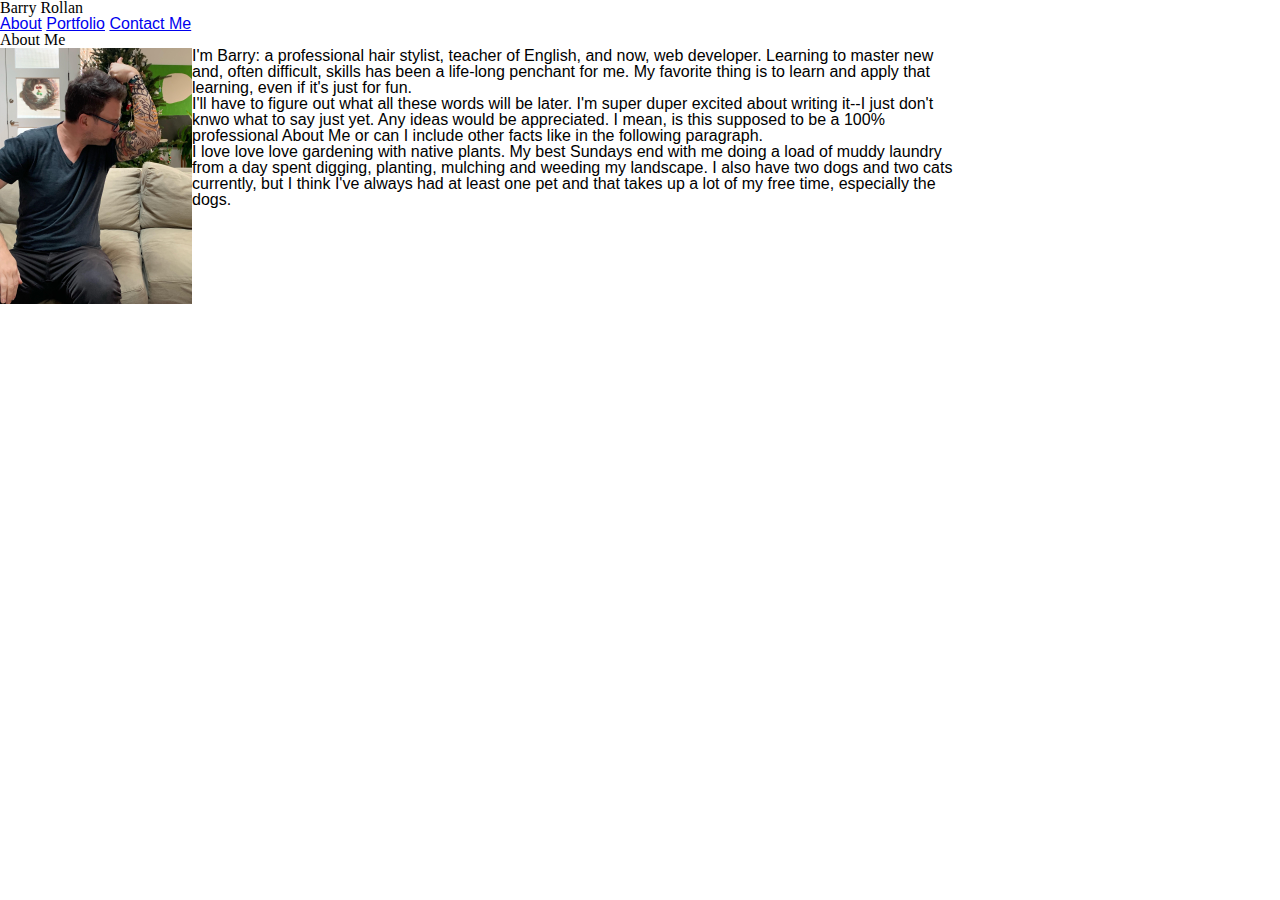
==== index.html @ 4d2992fb "git@github.com:scottrollan/Basic-Portfolio.git" ====
<!DOCTYPE html>
<html>
<head>
    <title>Barry Rollan's Portfolio</title>
    <link rel="stylesheet" type="text/css" href="assets/css/resets.css"/>
    <link rel="stylesheet" type="text/css" href="assets/css/style.css"/>
</head>
<body class="mainPage">
    <h1>Barry Rollan</h1>
    <a href="index.html">About</a>
    <a href="portfolio.html">Portfolio</a>
    <a href="contact.html">Contact Me</a>
    <div class="mainContent">
        <h2>About Me</h2>
        <img src="assets/images/gunKiss.jpg" class="mainPic">
        <p>I'm Barry&#58; a professional hair stylist&#44; teacher of English&#44; and now&#44; web developer.  Learning to master new and&#44; often difficult&#44; skills has been a life&#8208;long penchant for me. My favorite thing is to learn and apply that learning, even if it&#39;s just for fun.</p>
        <p>I'll have to figure out what all these words will be later. I'm super duper excited about writing it--I just don't knwo what to say just yet. Any ideas would be appreciated. I mean, is this supposed to be a 100% professional About Me or can I include other facts like in the following paragraph.</p>
        <p>I love love love gardening with native plants. My best Sundays end with me doing a load of muddy laundry from a day spent digging, planting, mulching and weeding my landscape. I also have two dogs and two cats currently, but I think I've always had at least one pet and that takes up a lot of my free time, especially the dogs.</p>
    </div>


</body>
</html>
---- assets/css/resets.css ----
/* http://meyerweb.com/eric/tools/css/reset/ 
   v2.0 | 20110126
   License: none (public domain)
*/

html, body, div, span, applet, object, iframe,
h1, h2, h3, h4, h5, h6, p, blockquote, pre,
a, abbr, acronym, address, big, cite, code,
del, dfn, em, img, ins, kbd, q, s, samp,
small, strike, strong, sub, sup, tt, var,
b, u, i, center,
dl, dt, dd, ol, ul, li,
fieldset, form, label, legend,
table, caption, tbody, tfoot, thead, tr, th, td,
article, aside, canvas, details, embed, 
figure, figcaption, footer, header, hgroup, 
menu, nav, output, ruby, section, summary,
time, mark, audio, video {
	margin: 0;
	padding: 0;
	border: 0;
	font-size: 100%;
	font: inherit;
	vertical-align: baseline;
}
/* HTML5 display-role reset for older browsers */
article, aside, details, figcaption, figure, 
footer, header, hgroup, menu, nav, section {
	display: block;
}
body {
	line-height: 1;
}
ol, ul {
	list-style: none;
}
blockquote, q {
	quotes: none;
}
blockquote:before, blockquote:after,
q:before, q:after {
	content: '';
	content: none;
}
table {
	border-collapse: collapse;
	border-spacing: 0;
}
---- assets/css/style.css ----
body {
    font-family: Arial, Helvetica Neue, Helvetica, sans-serif;
    background-image:url(https://static1.squarespace.com/static/532f579ce4b00147ec52e8fe/5c0d422f1ae6cf6c709167b9/5c3549ff21c67c3150f5c669/1546996234262/greyzz_%402X.png?format=500w);
}

h1, h2, h3, h4, h5, h6 {
    font-family: 'Georgia', Times, Times New Roman, serif;
}

.mainContent {
    width: 960px;
}

.mainPic {
    height: auto;
    width: 20%;
    float: left;
}
.clearfix:after {
    content: ".";
    visibility: hidden;
    display: block;
    height: 0;
    clear: both;
}

.floatLeft {
    float: left;
}

.submitButton {
    clear: both;
}
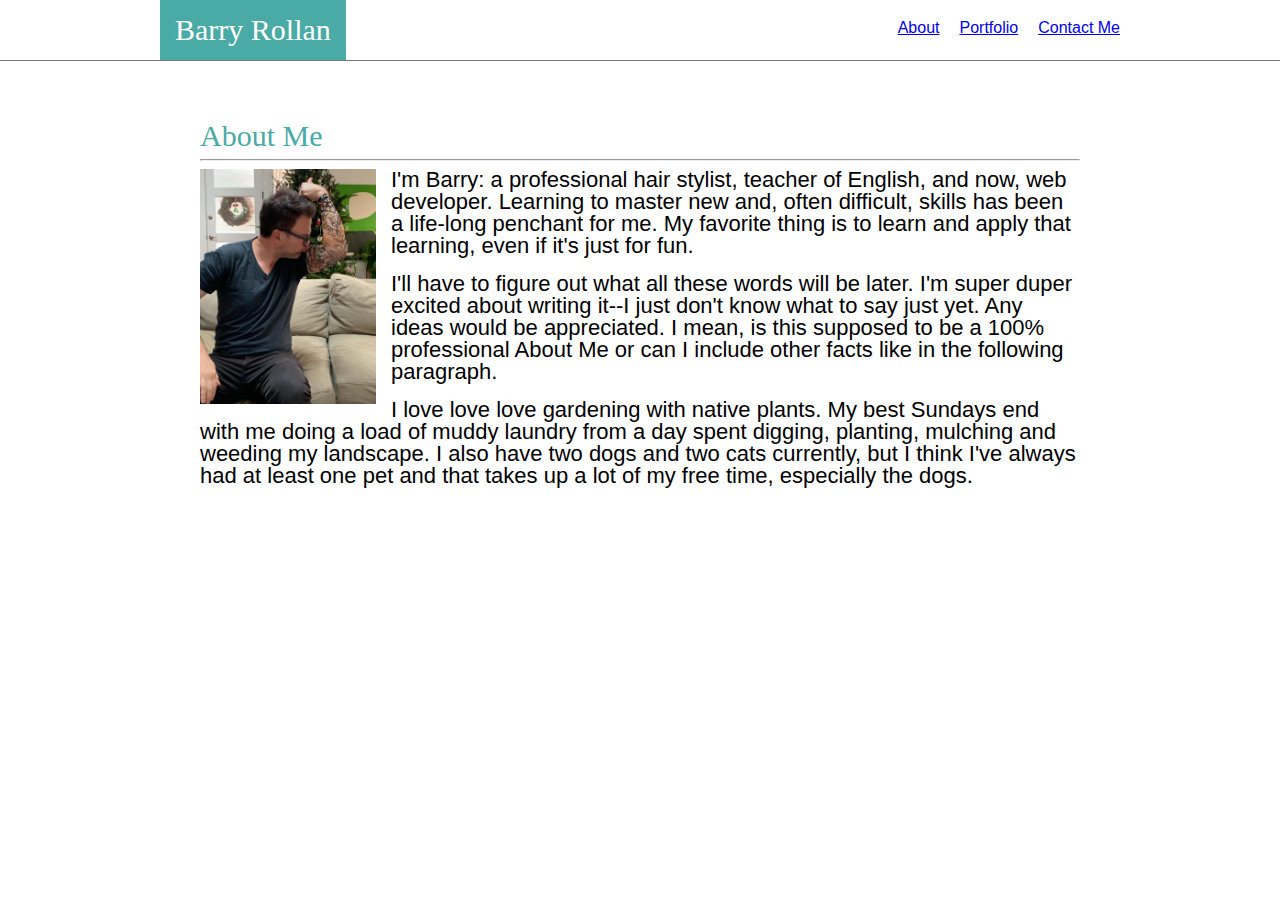
==== commit 688e3319: "git@github.com:scottrollan/Basic-Portfolio.git" ====
--- a/index.html
+++ b/index.html
@@ -5,19 +5,24 @@
     <link rel="stylesheet" type="text/css" href="assets/css/resets.css"/>
     <link rel="stylesheet" type="text/css" href="assets/css/style.css"/>
 </head>
-<body class="mainPage">
-    <h1>Barry Rollan</h1>
-    <a href="index.html">About</a>
-    <a href="portfolio.html">Portfolio</a>
-    <a href="contact.html">Contact Me</a>
-    <div class="mainContent">
-        <h2>About Me</h2>
-        <img src="assets/images/gunKiss.jpg" class="mainPic">
-        <p>I'm Barry&#58; a professional hair stylist&#44; teacher of English&#44; and now&#44; web developer.  Learning to master new and&#44; often difficult&#44; skills has been a life&#8208;long penchant for me. My favorite thing is to learn and apply that learning, even if it&#39;s just for fun.</p>
-        <p>I'll have to figure out what all these words will be later. I'm super duper excited about writing it--I just don't knwo what to say just yet. Any ideas would be appreciated. I mean, is this supposed to be a 100% professional About Me or can I include other facts like in the following paragraph.</p>
-        <p>I love love love gardening with native plants. My best Sundays end with me doing a load of muddy laundry from a day spent digging, planting, mulching and weeding my landscape. I also have two dogs and two cats currently, but I think I've always had at least one pet and that takes up a lot of my free time, especially the dogs.</p>
-    </div>
-
-
+<body> 
+        <div class="bannerBox clearfix">
+            <div id="headerBox">
+                <h1 id="tealBarryRollan">Barry Rollan</h1>
+                <a class="topBtn" href="contact.html">Contact Me</a>
+                <a class="topBtn" href="portfolio.html">Portfolio</a>
+                <a class="topBtn" href="index.html">About</a>
+            </div>
+        </div>  
+        <div class="mainBox">
+            <h2>About Me</h2>
+            <hr>
+            <img src="assets/images/gunKiss.jpg" class="mainPic">
+            <p>I'm Barry&#58; a professional hair stylist&#44; teacher of English&#44; and now&#44; web developer.  Learning to master new and&#44; often difficult&#44; skills has been a life&#8208;long penchant for me. My favorite thing is to learn and apply that learning, even if it&#39;s just for fun.</p>
+            <br>
+            <p>I'll have to figure out what all these words will be later. I'm super duper excited about writing it--I just don't know what to say just yet. Any ideas would be appreciated. I mean, is this supposed to be a 100% professional About Me or can I include other facts like in the following paragraph.</p>
+            <br>
+            <p>I love love love gardening with native plants. My best Sundays end with me doing a load of muddy laundry from a day spent digging, planting, mulching and weeding my landscape. I also have two dogs and two cats currently, but I think I've always had at least one pet and that takes up a lot of my free time, especially the dogs.</p>
+        </div>
 </body>
 </html>--- a/assets/css/style.css
+++ b/assets/css/style.css
@@ -1,20 +1,61 @@
 body {
     font-family: Arial, Helvetica Neue, Helvetica, sans-serif;
-    background-image:url(https://static1.squarespace.com/static/532f579ce4b00147ec52e8fe/5c0d422f1ae6cf6c709167b9/5c3549ff21c67c3150f5c669/1546996234262/greyzz_%402X.png?format=500w);
+    /* font-size: 22px; */
+    background-image:url("https://static1.squarespace.com/static/532f579ce4b00147ec52e8fe/5c0d422f1ae6cf6c709167b9/5c3549ff21c67c3150f5c669/1546996234262/greyzz_%402X.png?format=500w");
 }
 
 h1, h2, h3, h4, h5, h6 {
     font-family: 'Georgia', Times, Times New Roman, serif;
+    font-size: 30px;
+}
+.bannerBox {
+    width: 100%;
+    clear: both;
+    position: relative;
+    background-color: #ffffff;
+    margin: 0;
+    border-bottom: solid 1px #777;
 }
 
-.mainContent {
+#headerBox {
     width: 960px;
+    margin: 0 auto 0;
+    box-sizing: border-box;
+
+}
+
+#tealBarryRollan {
+    background-color: #4aaaa5;
+    color: #ffffff;
+    float: left;
+    padding: 15px;
+}
+.topBtn {
+    float: right;
+    margin-left: 20px;
+    padding-top: 20px;
+}
+.mainBox {
+    clear:both;
+    width: 920px;
+    height: auto;
+    margin: 40px auto;
+    background-color: #ffffff;
+    padding: 20px;
+    box-sizing: border-box;
+}
+h2 {
+    color: #4aaaa5;
 }
 
 .mainPic {
     height: auto;
     width: 20%;
     float: left;
+    margin: 0 15px 15px 0;
+}
+p {
+    font-size: 22px;
 }
 .clearfix:after {
     content: ".";
@@ -30,4 +71,5 @@
 
 .submitButton {
     clear: both;
+    float: left;
 }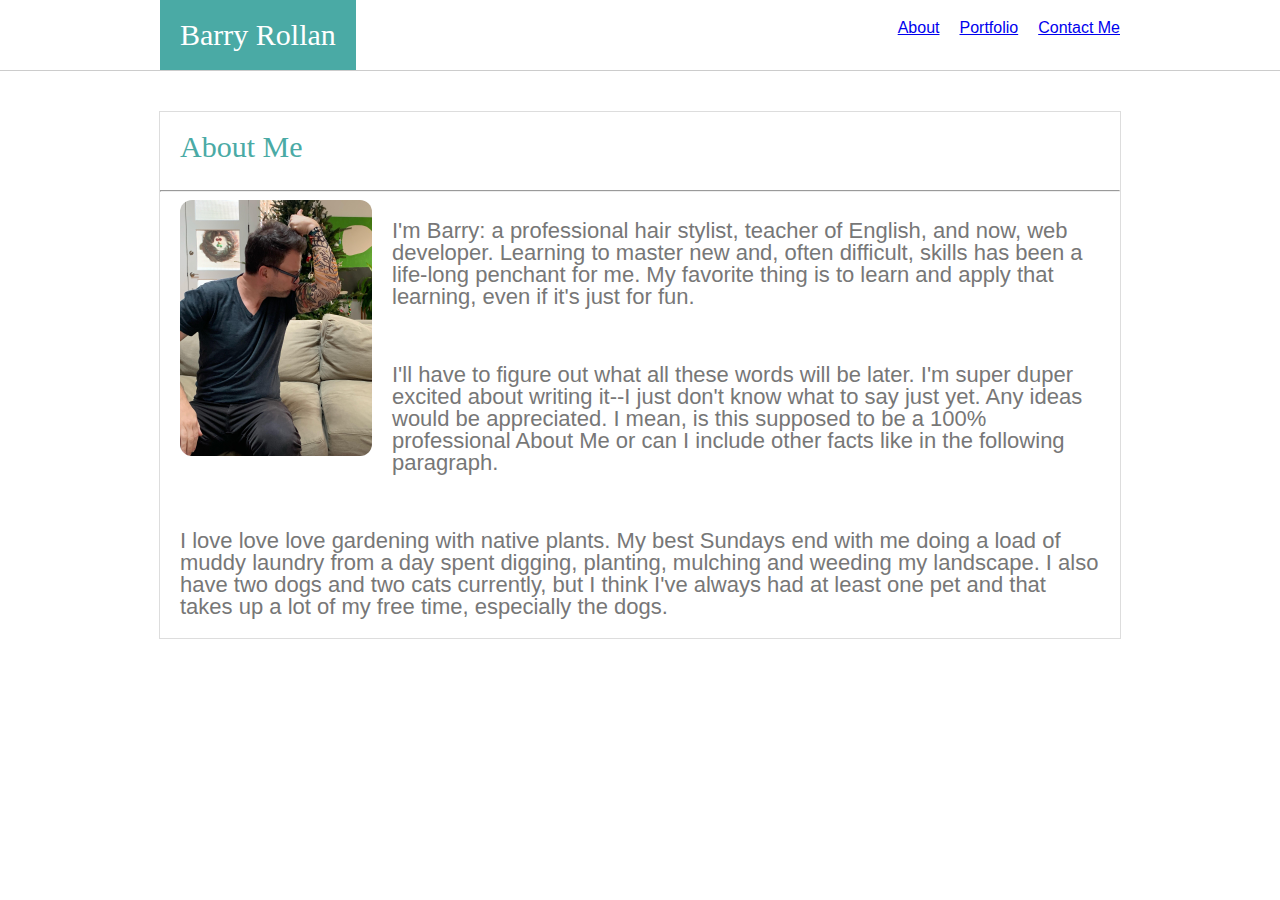
==== commit 8dea9cae: "git@github.com:scottrollan/Basic-Portfolio.git" ====
--- a/index.html
+++ b/index.html
@@ -14,7 +14,7 @@
                 <a class="topBtn" href="index.html">About</a>
             </div>
         </div>  
-        <div class="mainBox">
+        <div class="mainBox clearfix">
             <h2>About Me</h2>
             <hr>
             <img src="assets/images/gunKiss.jpg" class="mainPic">
--- a/assets/css/style.css
+++ b/assets/css/style.css
@@ -2,6 +2,7 @@
     font-family: Arial, Helvetica Neue, Helvetica, sans-serif;
     /* font-size: 22px; */
     background-image:url("https://static1.squarespace.com/static/532f579ce4b00147ec52e8fe/5c0d422f1ae6cf6c709167b9/5c3549ff21c67c3150f5c669/1546996234262/greyzz_%402X.png?format=500w");
+    color: #777777;
 }
 
 h1, h2, h3, h4, h5, h6 {
@@ -14,21 +15,22 @@
     position: relative;
     background-color: #ffffff;
     margin: 0;
-    border-bottom: solid 1px #777;
+    border-bottom: solid 1px #cccccc;
 }
 
 #headerBox {
     width: 960px;
     margin: 0 auto 0;
-    box-sizing: border-box;
-
+   /* box-sizing: border-box;
+    */
 }
 
 #tealBarryRollan {
     background-color: #4aaaa5;
     color: #ffffff;
+    width: auto;
     float: left;
-    padding: 15px;
+    padding: 20px;
 }
 .topBtn {
     float: right;
@@ -37,25 +39,19 @@
 }
 .mainBox {
     clear:both;
-    width: 920px;
+    width: 960px;
     height: auto;
     margin: 40px auto;
     background-color: #ffffff;
-    padding: 20px;
-    box-sizing: border-box;
+    /* padding: 20px; */
+    border: solid 1px #dddddd;
+    /* box-sizing: border-box;
+    */
 }
 h2 {
     color: #4aaaa5;
-}
-
-.mainPic {
-    height: auto;
-    width: 20%;
-    float: left;
-    margin: 0 15px 15px 0;
-}
-p {
-    font-size: 22px;
+    margin-left: 20px;
+    padding: 20px 20px 20px 0;
 }
 .clearfix:after {
     content: ".";
@@ -64,11 +60,34 @@
     height: 0;
     clear: both;
 }
-
-.floatLeft {
+/* 
+The following styles affect the About Me page only
+*/
+.mainPic {
+    height: auto;
+    width: 20%;
     float: left;
+    margin: 0 20px 20px 20px;
+    border-radius: 12px;
 }
-
+p {
+    font-size: 22px;
+    padding: 20px;
+}
+/*
+The folowwing styles affect the Portfolio (gallery) page only
+*/
+.portImage {
+    width: 293.3px;
+    height: auto;
+    float: left;
+    border-radius: 12px;
+    margin-left: 20px;
+    margin-top: 20px;
+}
+/*
+The following styles affect the Contact Me page only
+*/
 .submitButton {
     clear: both;
     float: left;
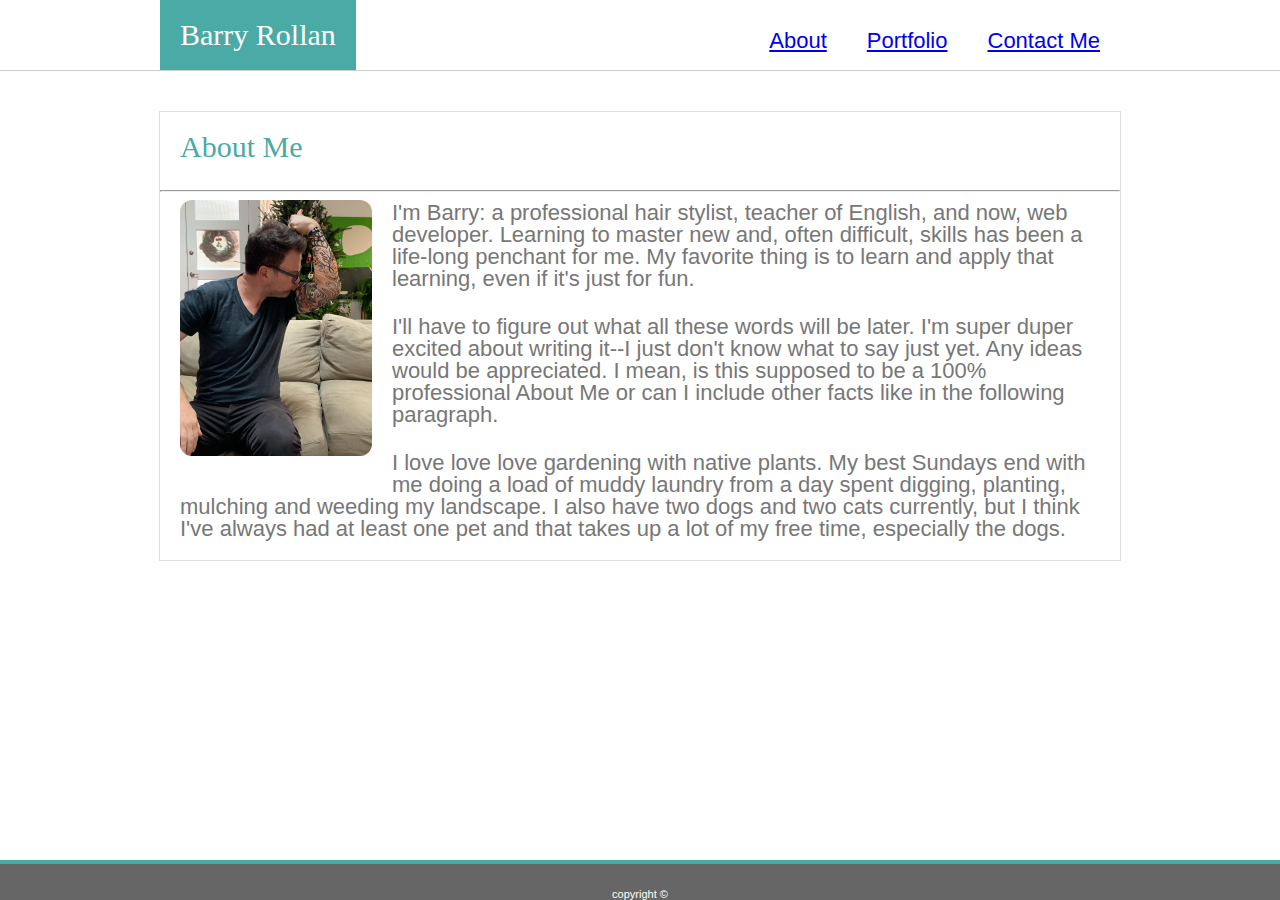
==== commit 9d60b1c7: "git@github.com:scottrollan/Basic-Portfolio.git" ====
--- a/index.html
+++ b/index.html
@@ -6,15 +6,16 @@
     <link rel="stylesheet" type="text/css" href="assets/css/style.css"/>
 </head>
 <body> 
-        <div class="bannerBox clearfix">
-            <div id="headerBox">
-                <h1 id="tealBarryRollan">Barry Rollan</h1>
-                <a class="topBtn" href="contact.html">Contact Me</a>
-                <a class="topBtn" href="portfolio.html">Portfolio</a>
-                <a class="topBtn" href="index.html">About</a>
-            </div>
-        </div>  
-        <div class="mainBox clearfix">
+    <header class="bannerBox clearfix">
+        <div id="headerBox">
+            <h1 id="tealBarryRollan">Barry Rollan</h1>
+            <a class="topBtn" href="contact.html">Contact Me</a>
+            <a class="topBtn" href="portfolio.html">Portfolio</a>
+            <a class="topBtn" href="index.html">About</a>
+        </div>
+    </header>
+
+        <main class="mainBox clearfix">
             <h2>About Me</h2>
             <hr>
             <img src="assets/images/gunKiss.jpg" class="mainPic">
@@ -23,6 +24,13 @@
             <p>I'll have to figure out what all these words will be later. I'm super duper excited about writing it--I just don't know what to say just yet. Any ideas would be appreciated. I mean, is this supposed to be a 100% professional About Me or can I include other facts like in the following paragraph.</p>
             <br>
             <p>I love love love gardening with native plants. My best Sundays end with me doing a load of muddy laundry from a day spent digging, planting, mulching and weeding my landscape. I also have two dogs and two cats currently, but I think I've always had at least one pet and that takes up a lot of my free time, especially the dogs.</p>
-        </div>
+        </main>
+        
+        <div class="push"></div>
+        <footer>
+            <div class="footerBox">
+                <span>copyright &copy;</span>
+            </div>
+        </footer>
 </body>
 </html>--- a/assets/css/style.css
+++ b/assets/css/style.css
@@ -17,7 +17,14 @@
     margin: 0;
     border-bottom: solid 1px #cccccc;
 }
-
+.footerBox {
+    width: 100%;
+    clear: both;
+    position: fixed;
+    background-color:#666666;
+   /* margin-bottom: 0; */
+    border-top: solid 3px #4aaaa5;
+}
 #headerBox {
     width: 960px;
     margin: 0 auto 0;
@@ -43,7 +50,7 @@
     height: auto;
     margin: 40px auto;
     background-color: #ffffff;
-    /* padding: 20px; */
+    padding-bottom: 20px;
     border: solid 1px #dddddd;
     /* box-sizing: border-box;
     */
@@ -53,6 +60,14 @@
     margin-left: 20px;
     padding: 20px 20px 20px 0;
 }
+img {
+    border-radius: 12px;
+}
+p,
+:any-link {
+    font-size: 22px;
+    margin: 10px 20px 0px 20px;
+}
 .clearfix:after {
     content: ".";
     visibility: hidden;
@@ -60,6 +75,21 @@
     height: 0;
     clear: both;
 }
+.footerBox {
+    position: fixed;
+    bottom: 0;
+    left: 0;
+    border-top: 4px solid #4aaaa5;
+    background-color: #666666;
+    width: 100%;
+    text-align: center;
+    font-size: 11px;
+    color: #ffffff;
+    padding: 25px 0 0 0;
+}
+.push {
+    height: 100px;
+} 
 /* 
 The following styles affect the About Me page only
 */
@@ -68,11 +98,6 @@
     width: 20%;
     float: left;
     margin: 0 20px 20px 20px;
-    border-radius: 12px;
-}
-p {
-    font-size: 22px;
-    padding: 20px;
 }
 /*
 The folowwing styles affect the Portfolio (gallery) page only
@@ -84,11 +109,42 @@
     border-radius: 12px;
     margin-left: 20px;
     margin-top: 20px;
+    position: relative;
+}
+.portLabel {
+    position: absolute;
+    width: 100%;
+    height: auto;
+    bottom: 10px;
+    background-color: #4aaaa5;
+    color: #ffffff;
+    text-align: center;
+    font-size: 32px;
+    padding: 10px 0px;
 }
 /*
 The following styles affect the Contact Me page only
 */
+.inputSmall {
+    width: 920px;
+    height: 22px;
+    margin: 10px 20px 0px 20px;
+    font-family: Verdana, Geneva, Tahoma, sans-serif;
+    font-size: 18px;
+}
+.inputLarge {
+    width: 920px;
+    height: 180px;
+    margin: 10px 20px 0px 20px;
+    font-family: Verdana, Geneva, Tahoma, sans-serif;
+    font-size: 18px;    
+}
 .submitButton {
-    clear: both;
+    margin: 20px;
     float: left;
-}+    background-color: #4aaaa5;
+    color: #ffffff;
+    padding: 10px;
+    text-decoration: none;
+}
+
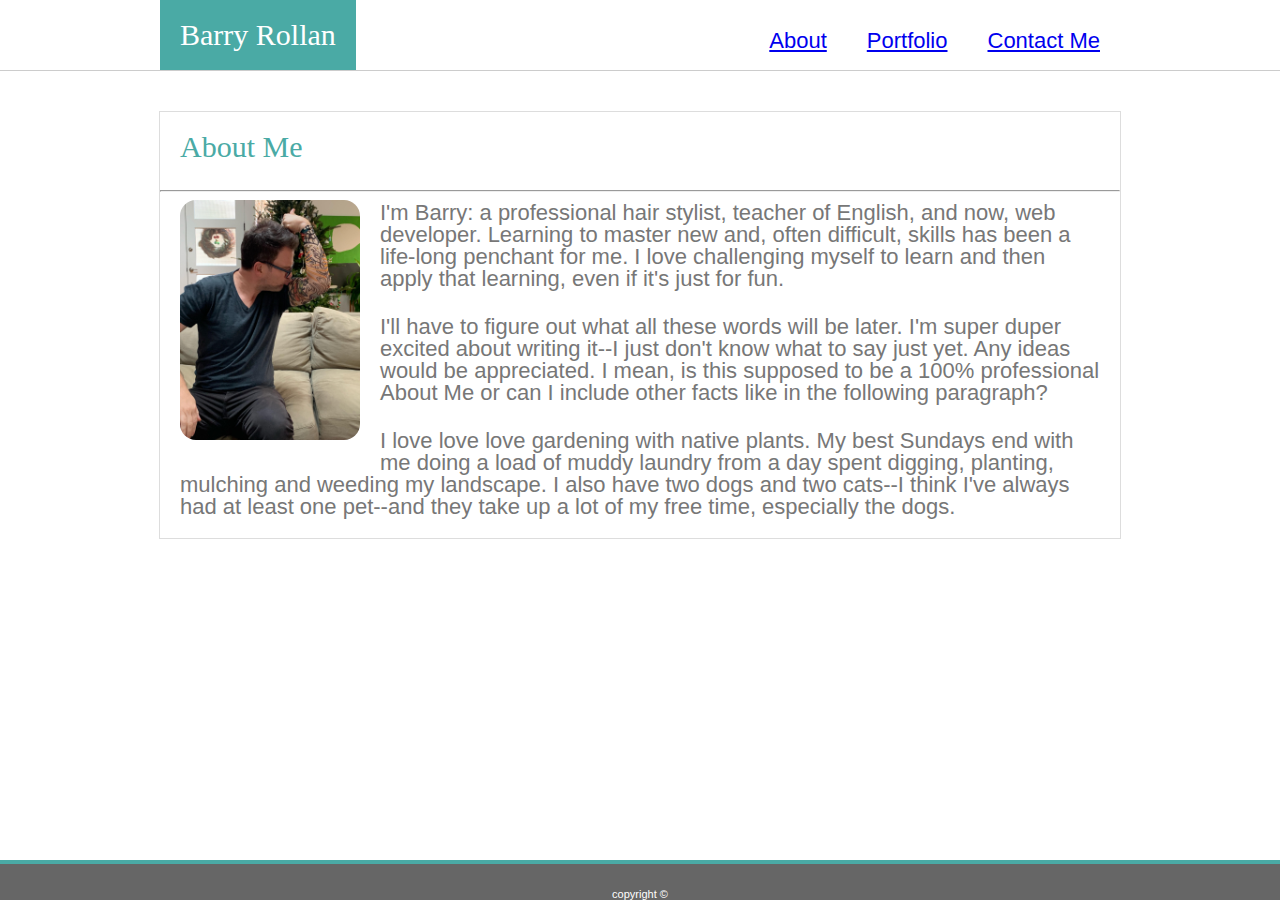
==== commit 0d2b1522: "git@github.com:scottrollan/Basic-Portfolio.git" ====
--- a/index.html
+++ b/index.html
@@ -18,14 +18,20 @@
         <main class="mainBox clearfix">
             <h2>About Me</h2>
             <hr>
-            <img src="assets/images/gunKiss.jpg" class="mainPic">
-            <p>I'm Barry&#58; a professional hair stylist&#44; teacher of English&#44; and now&#44; web developer.  Learning to master new and&#44; often difficult&#44; skills has been a life&#8208;long penchant for me. My favorite thing is to learn and apply that learning, even if it&#39;s just for fun.</p>
+            
+            <div id="logo-holder">
+                <img src="assets/images/gunKiss.png" class="image" />
+                <div class="text">Awesome picture, yes, but not very professional. I'll get a different one!</div>
+            </div>
+
+            <!--  old pic setup          <img src="assets/images/gunKiss.jpg" class="mainPic"><span class="mainPicText">Although this pic is awesome, it's not professional enough and I plan to get another</span>-->
+            <p>I'm Barry&#58; a professional hair stylist&#44; teacher of English&#44; and now&#44; web developer.  Learning to master new and&#44; often difficult&#44; skills has been a life&#8208;long penchant for me. I love challenging myself to learn and then apply that learning, even if it&#39;s just for fun.</p>
             <br>
-            <p>I'll have to figure out what all these words will be later. I'm super duper excited about writing it--I just don't know what to say just yet. Any ideas would be appreciated. I mean, is this supposed to be a 100% professional About Me or can I include other facts like in the following paragraph.</p>
+            <p>I'll have to figure out what all these words will be later. I'm super duper excited about writing it--I just don't know what to say just yet. Any ideas would be appreciated. I mean, is this supposed to be a 100% professional About Me or can I include other facts like in the following paragraph?</p>
             <br>
-            <p>I love love love gardening with native plants. My best Sundays end with me doing a load of muddy laundry from a day spent digging, planting, mulching and weeding my landscape. I also have two dogs and two cats currently, but I think I've always had at least one pet and that takes up a lot of my free time, especially the dogs.</p>
+            <p>I love love love gardening with native plants. My best Sundays end with me doing a load of muddy laundry from a day spent digging, planting, mulching and weeding my landscape. I also have two dogs and two cats--I think I've always had at least one pet--and they take up a lot of my free time, especially the dogs.</p>
         </main>
-        
+
         <div class="push"></div>
         <footer>
             <div class="footerBox">
--- a/assets/css/style.css
+++ b/assets/css/style.css
@@ -31,7 +31,6 @@
    /* box-sizing: border-box;
     */
 }
-
 #tealBarryRollan {
     background-color: #4aaaa5;
     color: #ffffff;
@@ -39,10 +38,17 @@
     float: left;
     padding: 20px;
 }
+#tealBarryRollan:hover {
+    background-color: #ffffff;
+    color: #4aaaa5;
+}
 .topBtn {
     float: right;
     margin-left: 20px;
-    padding-top: 20px;
+    padding-top: 20px;    
+}
+.topBtn:hover {
+    color: #4aaaa5;
 }
 .mainBox {
     clear:both;
@@ -61,7 +67,17 @@
     padding: 20px 20px 20px 0;
 }
 img {
-    border-radius: 12px;
+    border-radius: 16px;
+    transition: border-radius 300ms ease-in-out;
+}
+img:hover {
+    border-radius: 0px;
+    -moz-box-shadow:    3px 3px 5px 6px #999;
+    -webkit-box-shadow: 3px 3px 5px 6px #999;
+    box-shadow:         3px 3px 5px 6px #999;
+}
+img ~ div:hover {
+    color: #777777;
 }
 p,
 :any-link {
@@ -90,15 +106,40 @@
 .push {
     height: 100px;
 } 
+
 /* 
 The following styles affect the About Me page only
 */
+/* old pic setup
 .mainPic {
+    width: 180px;
     height: auto;
-    width: 20%;
     float: left;
     margin: 0 20px 20px 20px;
+    position: relative; 
+} */
+#logo-holder {
+    position:relative; 
+    float: left;
+    margin: 0 20px 20px 20px;
+    width:180px; 
+    height:240px; /*dimensions of image*/
 }
+#logo-holder .image,
+#logo-holder .text {
+    transition: opacity 0.5s ease-in-out;
+}
+#logo-holder .text {
+    position:absolute; 
+    top:80px; 
+    left:0; 
+    color: #417213;
+    text-align: justify;
+    opacity:0;
+}
+
+#logo-holder:hover .image {opacity:0;}
+#logo-holder:hover .text {opacity:1;}
 /*
 The folowwing styles affect the Portfolio (gallery) page only
 */
@@ -147,4 +188,8 @@
     padding: 10px;
     text-decoration: none;
 }
+.submitButton:hover {
+    background-color: #ffffff;
+    color: #4aaaa5;
+}
 
